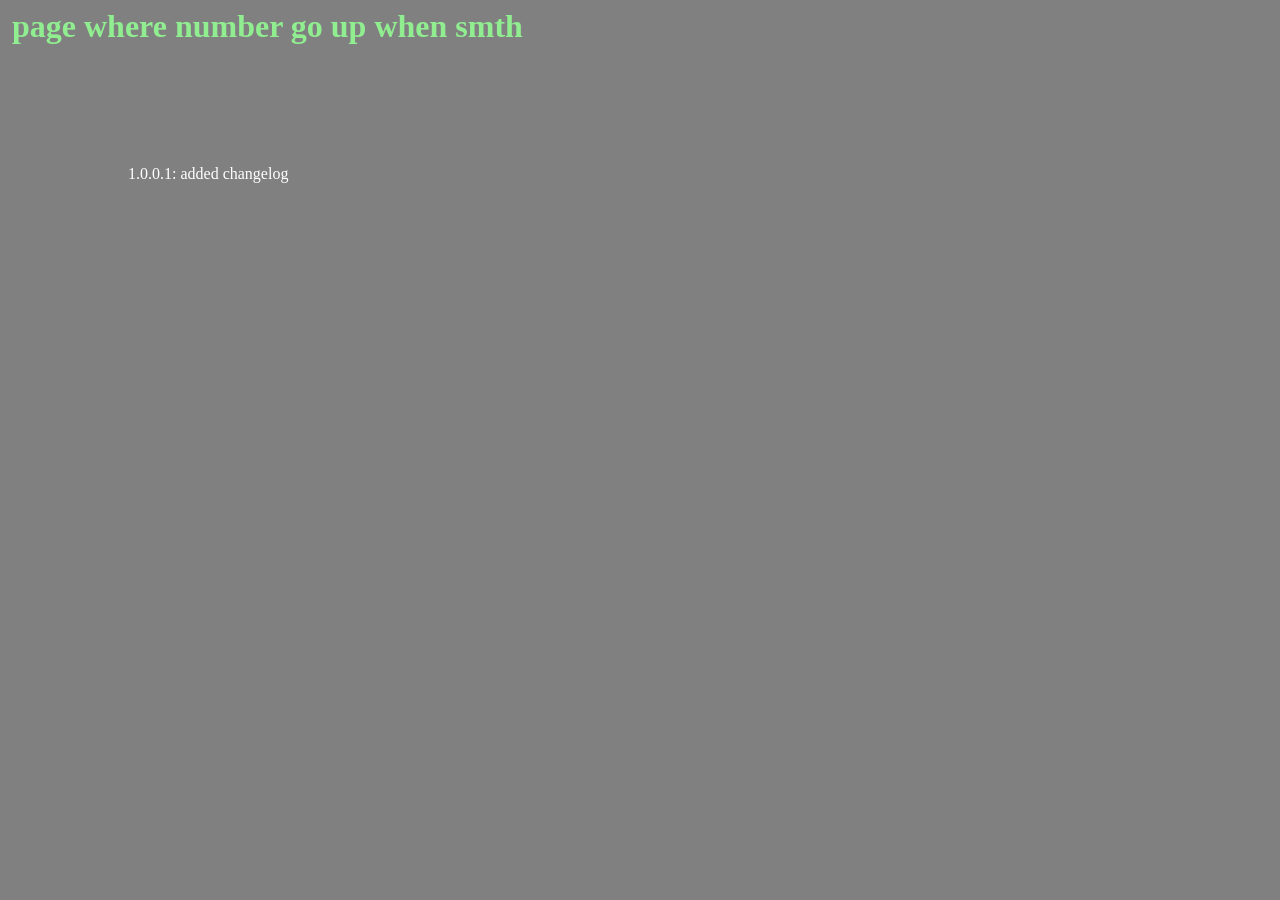
==== changelog/index.html @ 0e569217 "Added changelog and fix css" ====
<!DOCTYPE html>

<html>
    <head>
        <link rel="stylesheet" href="styles.css">
        <title>changelog</title>
    </head>
    <body>
        <h1>page where number go up when smth</h1>
        <p>1.0.0.1: added changelog<p>
    </body>
</html>
---- changelog/styles.css ----
body{
    background-color: gray;
}

h1{
    color: lightgreen;
    size: 200px;
    margin: 4px;
}

p{
    color: white;
    size: 40px;
    margin: 120px;
}
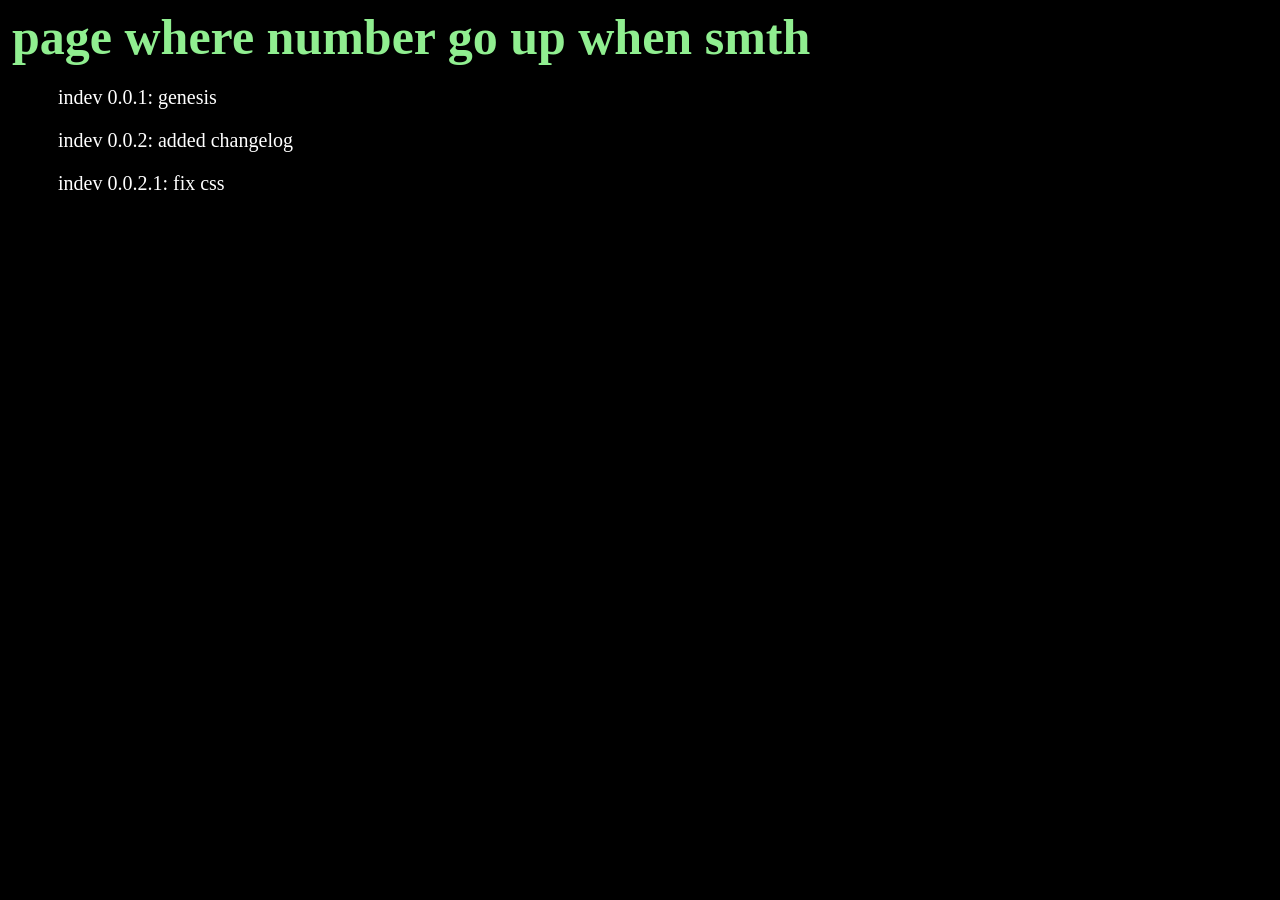
==== commit bc936476: "fix css and add fun number" ====
--- a/changelog/index.html
+++ b/changelog/index.html
@@ -2,11 +2,14 @@
 
 <html>
     <head>
-        <link rel="stylesheet" href="styles.css">
+        <link rel="stylesheet" href="../styles.css">
         <title>changelog</title>
+
     </head>
     <body>
         <h1>page where number go up when smth</h1>
-        <p>1.0.0.1: added changelog<p>
+        <p>indev 0.0.1: genesis</p>
+        <p>indev 0.0.2: added changelog</p>
+        <p>indev 0.0.2.1: fix css</p>
     </body>
 </html>
--- a/styles.css
+++ b/styles.css
@@ -0,0 +1,15 @@
+body{
+    background-color: black;
+}
+
+h1{
+    color: lightgreen;
+    font-size: 50px;
+    margin: 4px;
+}
+
+p{
+    color: white;
+    font-size: 20px;
+    margin-left: 50px;
+}
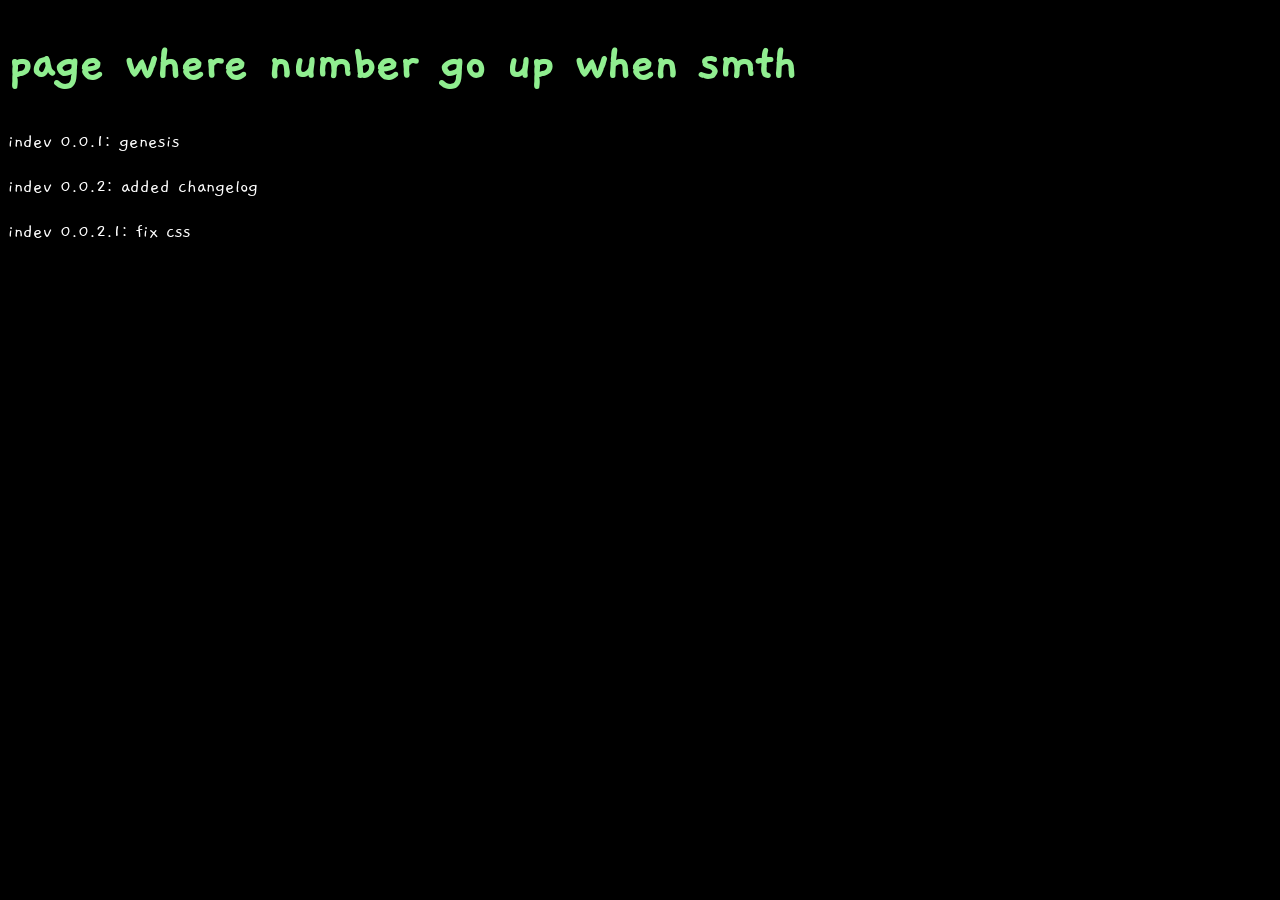
==== commit 460a7ae2: "" ====
--- a/changelog/index.html
+++ b/changelog/index.html
@@ -8,7 +8,7 @@
     </head>
     <body>
         <h1>page where number go up when smth</h1>
-        <p>indev 0.0.1: genesis</p>
+        <p>indev 0.0.1: genesis</p>  
         <p>indev 0.0.2: added changelog</p>
         <p>indev 0.0.2.1: fix css</p>
     </body>
--- a/styles.css
+++ b/styles.css
@@ -1,15 +1,22 @@
+@font-face{
+    font-family: 'Gaegu';
+    src: url(/fonts/Gaegu-Regular.ttf) format('truetype');
+}
+
 body{
     background-color: black;
+}
+
+h1, p{
+    font-family: 'Gaegu', cursive, sans-serif;
 }
 
 h1{
     color: lightgreen;
     font-size: 50px;
-    margin: 4px;
 }
 
 p{
     color: white;
     font-size: 20px;
-    margin-left: 50px;
 }
